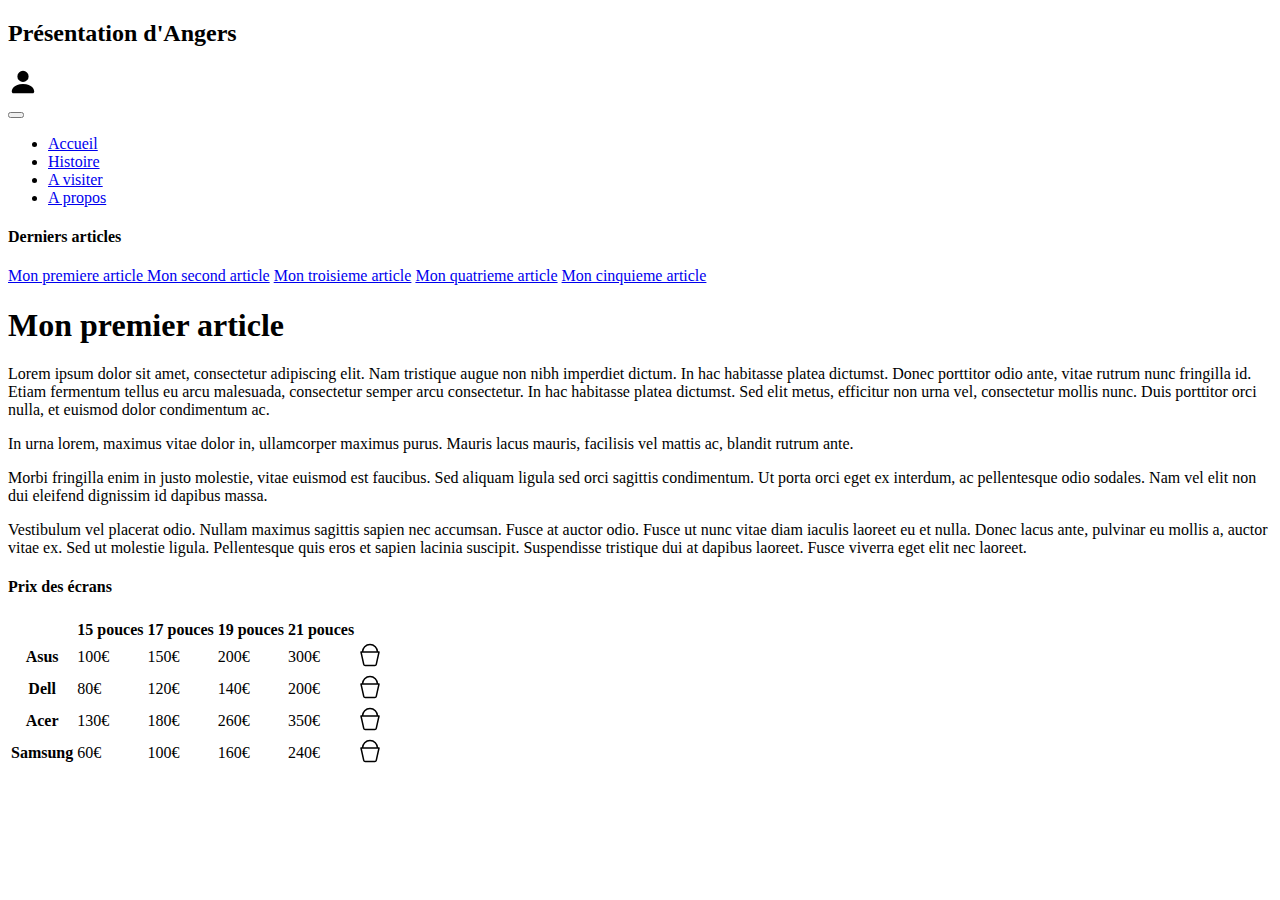
==== src/html/index.html @ 3134659d "add different pages to the site" ====
<!doctype html>
<html lang="fr">
  <head>
    <meta charset="utf-8">
    <title>list</title>
    <link rel="stylesheet" href="../css/index.scss">
    <link href="https://cdn.jsdelivr.net/npm/bootstrap@5.0.2/dist/css/bootstrap.min.css" rel="stylesheet" integrity="sha384-EVSTQN3/azprG1Anm3QDgpJLIm9Nao0Yz1ztcQTwFspd3yD65VohhpuuCOmLASjC" crossorigin="anonymous">
  </head>
  <body>
    <div class="container-fluid">
      <header class="py-2">
        <div class="row justify-content-between align-items-center">
          <div class="col-8">
            <h2>Présentation d'Angers</h2>
          </div>
          <div class="col-4">
            <div class="d-flex align-item-center justify-content-end p-2">
              <div class="rounded-circle text-center text-white bg-secondary p-2">
                <svg class="bi bi-person-fill" width="30px" height="30px" viewBox="0 0 16 16" fill="currentColor" xmlns="http://www.w3.org/2000/svg">
                  <path fill-rule="evenodd" d="M3 14s-1 0-1-1 1-4 6-4 6 3 6 4-1 1-1 1H3zm5-6a3 3 0 100-6 3 3 0 000 6z" clip-rule="evenodd"/>
                </svg>
              </div>
            </div>
          </div>
        </div>

        <nav class="navbar navbar-expand-lg navbar-dark bg-primary">
          <button class="navbar-toggler" type="button" data-toggle="collapse" data-target="#navbarText" aria-controls="navbarText" aria-expanded="false" aria-label="Toggle navigation">
            <span class="navbar-toggler-icon"></span>
          </button>
          <div class="collapse navbar-collapse" id="navbarText">
            <ul class="navbar-nav mr-auto mb-2 mb-lg-0">
              <li class="nav-item active">
                <a class="nav-link" href="index.html">Accueil</a>
              </li>
              <li class="nav-item">
                <a class="nav-link" href="histoire.html">Histoire</a>
              </li>
              <li class="nav-item">
                <a class="nav-link" href="visiter.html">A visiter</a>
              </li>
              <li class="nav-item">
                <a class="nav-link" href="apropos.html">A propos</a>
              </li>
            </ul>
          </div>

        </nav>
      </header>

      <section class="mt-4">
        <div class="row justify-content-between">
          <div class="col-md-4 col-xl-3">
            <aside>
              <h4>Derniers articles</h4>
              <div class="list-group">
                <a href="#" class="list-group-item list-group-item-action active">
                  Mon premiere article
                </a>
                <a href="#" class="list-group-item list-group-item-action">Mon second article</a>
                <a href="#" class="list-group-item list-group-item-action">Mon troisieme article</a>
                <a href="#" class="list-group-item list-group-item-action">Mon quatrieme article</a>
                <a href="#" class="list-group-item list-group-item-action">Mon cinquieme article</a>
              </div>
            </aside>
          </div>
          <div class="col">
            <article class="row justify-content-center text-justify">
              <div class="col">
                <h1>Mon premier article</h1>
                <p>Lorem ipsum dolor sit amet, consectetur adipiscing elit. Nam tristique augue non nibh imperdiet dictum. In hac habitasse platea dictumst. 
                  Donec porttitor odio ante, vitae rutrum nunc fringilla id. Etiam fermentum tellus eu arcu malesuada, consectetur semper arcu consectetur. 
                  In hac habitasse platea dictumst. Sed elit metus, efficitur non urna vel, consectetur mollis nunc. Duis porttitor orci nulla, et euismod dolor condimentum ac. 
                <p>In urna lorem, maximus vitae dolor in, ullamcorper maximus purus. Mauris lacus mauris, facilisis vel mattis ac, blandit rutrum ante. </p>
                  Morbi fringilla enim in justo molestie, vitae euismod est faucibus. Sed aliquam ligula sed orci sagittis condimentum. Ut porta orci eget ex interdum, 
                  ac pellentesque odio sodales. Nam vel elit non dui eleifend dignissim id dapibus massa.</p>  
                <p>Vestibulum vel placerat odio. Nullam maximus sagittis sapien nec accumsan. Fusce at auctor odio. Fusce ut nunc vitae diam iaculis laoreet eu et nulla. 
                  Donec lacus ante, pulvinar eu mollis a, auctor vitae ex. Sed ut molestie ligula. Pellentesque quis eros et sapien lacinia suscipit. 
                  Suspendisse tristique dui at dapibus laoreet. Fusce viverra eget elit nec laoreet.</p>
                
                <h4>Prix des écrans</h4>
                <div class="table-responsive">
                  <table class="table table-striped text-center">
                    <thead class="bg-primary text-white">
                      <tr>
                        <th scope="col"></th>
                        <th scope="col">15 pouces</th>
                        <th scope="col">17 pouces</th>
                        <th scope="col">19 pouces</th>
                        <th scope="col">21 pouces</th>
                        <th scope="col"></th>
                      </tr>
                    </thead>
                    <tbody>
                      <tr>
                        <th scope="row">Asus</th>
                        <td>100€</td>
                        <td>150€</td>
                        <td>200€</td>
                        <td>300€</td>
                        <td><svg role="button" class="bi bi-bucket text-primary" width="1.5em" height="1.5em" viewBox="0 0 16 16" fill="currentColor" xmlns="http://www.w3.org/2000/svg">
                          <path fill-rule="evenodd" d="M8 1.5A4.5 4.5 0 003.5 6h-1a5.5 5.5 0 1111 0h-1A4.5 4.5 0 008 1.5z" clip-rule="evenodd"/>
                          <path fill-rule="evenodd" d="M1.61 5.687A.5.5 0 012 5.5h12a.5.5 0 01.488.608l-1.826 8.217a1.5 1.5 0 01-1.464 1.175H4.802a1.5 1.5 0 01-1.464-1.175L1.512 6.108a.5.5 0 01.098-.42zm1.013.813l1.691 7.608a.5.5 0 00.488.392h6.396a.5.5 0 00.488-.392l1.69-7.608H2.624z" clip-rule="evenodd"/>
                        </svg></td>
                      </tr>
                      <tr>
                        <th scope="row">Dell</th>
                        <td>80€</td>
                        <td>120€</td>
                        <td>140€</td>
                        <td>200€</td>
                        <td><svg role="button" class="bi bi-bucket text-primary" width="1.5em" height="1.5em" viewBox="0 0 16 16" fill="currentColor" xmlns="http://www.w3.org/2000/svg">
                        <path fill-rule="evenodd" d="M8 1.5A4.5 4.5 0 003.5 6h-1a5.5 5.5 0 1111 0h-1A4.5 4.5 0 008 1.5z" clip-rule="evenodd"/>
                        <path fill-rule="evenodd" d="M1.61 5.687A.5.5 0 012 5.5h12a.5.5 0 01.488.608l-1.826 8.217a1.5 1.5 0 01-1.464 1.175H4.802a1.5 1.5 0 01-1.464-1.175L1.512 6.108a.5.5 0 01.098-.42zm1.013.813l1.691 7.608a.5.5 0 00.488.392h6.396a.5.5 0 00.488-.392l1.69-7.608H2.624z" clip-rule="evenodd"/>
                      </svg></td>
                      </tr>
                      <tr>
                        <th scope="row">Acer</th>
                        <td>130€</td>
                        <td>180€</td>
                        <td>260€</td>
                        <td>350€</td>
                        <td><svg role="button" class="bi bi-bucket text-primary" width="1.5em" height="1.5em" viewBox="0 0 16 16" fill="currentColor" xmlns="http://www.w3.org/2000/svg">
                          <path fill-rule="evenodd" d="M8 1.5A4.5 4.5 0 003.5 6h-1a5.5 5.5 0 1111 0h-1A4.5 4.5 0 008 1.5z" clip-rule="evenodd"/>
                          <path fill-rule="evenodd" d="M1.61 5.687A.5.5 0 012 5.5h12a.5.5 0 01.488.608l-1.826 8.217a1.5 1.5 0 01-1.464 1.175H4.802a1.5 1.5 0 01-1.464-1.175L1.512 6.108a.5.5 0 01.098-.42zm1.013.813l1.691 7.608a.5.5 0 00.488.392h6.396a.5.5 0 00.488-.392l1.69-7.608H2.624z" clip-rule="evenodd"/>
                        </svg></td>
                      </tr>
                      <tr>
                        <th scope="row">Samsung</th>
                        <td>60€</td>
                        <td>100€</td>
                        <td>160€</td>
                        <td>240€</td>
                        <td><svg role="button" class="bi bi-bucket text-primary" width="1.5em" height="1.5em" viewBox="0 0 16 16" fill="currentColor" xmlns="http://www.w3.org/2000/svg">
                          <path fill-rule="evenodd" d="M8 1.5A4.5 4.5 0 003.5 6h-1a5.5 5.5 0 1111 0h-1A4.5 4.5 0 008 1.5z" clip-rule="evenodd"/>
                          <path fill-rule="evenodd" d="M1.61 5.687A.5.5 0 012 5.5h12a.5.5 0 01.488.608l-1.826 8.217a1.5 1.5 0 01-1.464 1.175H4.802a1.5 1.5 0 01-1.464-1.175L1.512 6.108a.5.5 0 01.098-.42zm1.013.813l1.691 7.608a.5.5 0 00.488.392h6.396a.5.5 0 00.488-.392l1.69-7.608H2.624z" clip-rule="evenodd"/>
                        </svg></td>
                      </tr>
                    </tbody>
                  </table>
                </div>
              </div>
            </article>
          </div>
        </div>
      </section>
    </div>

<!-- Here the sources cdn we need to implement bootstrap -->
<script src="https://cdn.jsdelivr.net/npm/@popperjs/core@2.9.2/dist/umd/popper.min.js" integrity="sha384-IQsoLXl5PILFhosVNubq5LC7Qb9DXgDA9i+tQ8Zj3iwWAwPtgFTxbJ8NT4GN1R8p" crossorigin="anonymous"></script>
<script src="https://cdn.jsdelivr.net/npm/bootstrap@5.0.2/dist/js/bootstrap.min.js" integrity="sha384-cVKIPhGWiC2Al4u+LWgxfKTRIcfu0JTxR+EQDz/bgldoEyl4H0zUF0QKbrJ0EcQF" crossorigin="anonymous"></script>  </body>
</html>
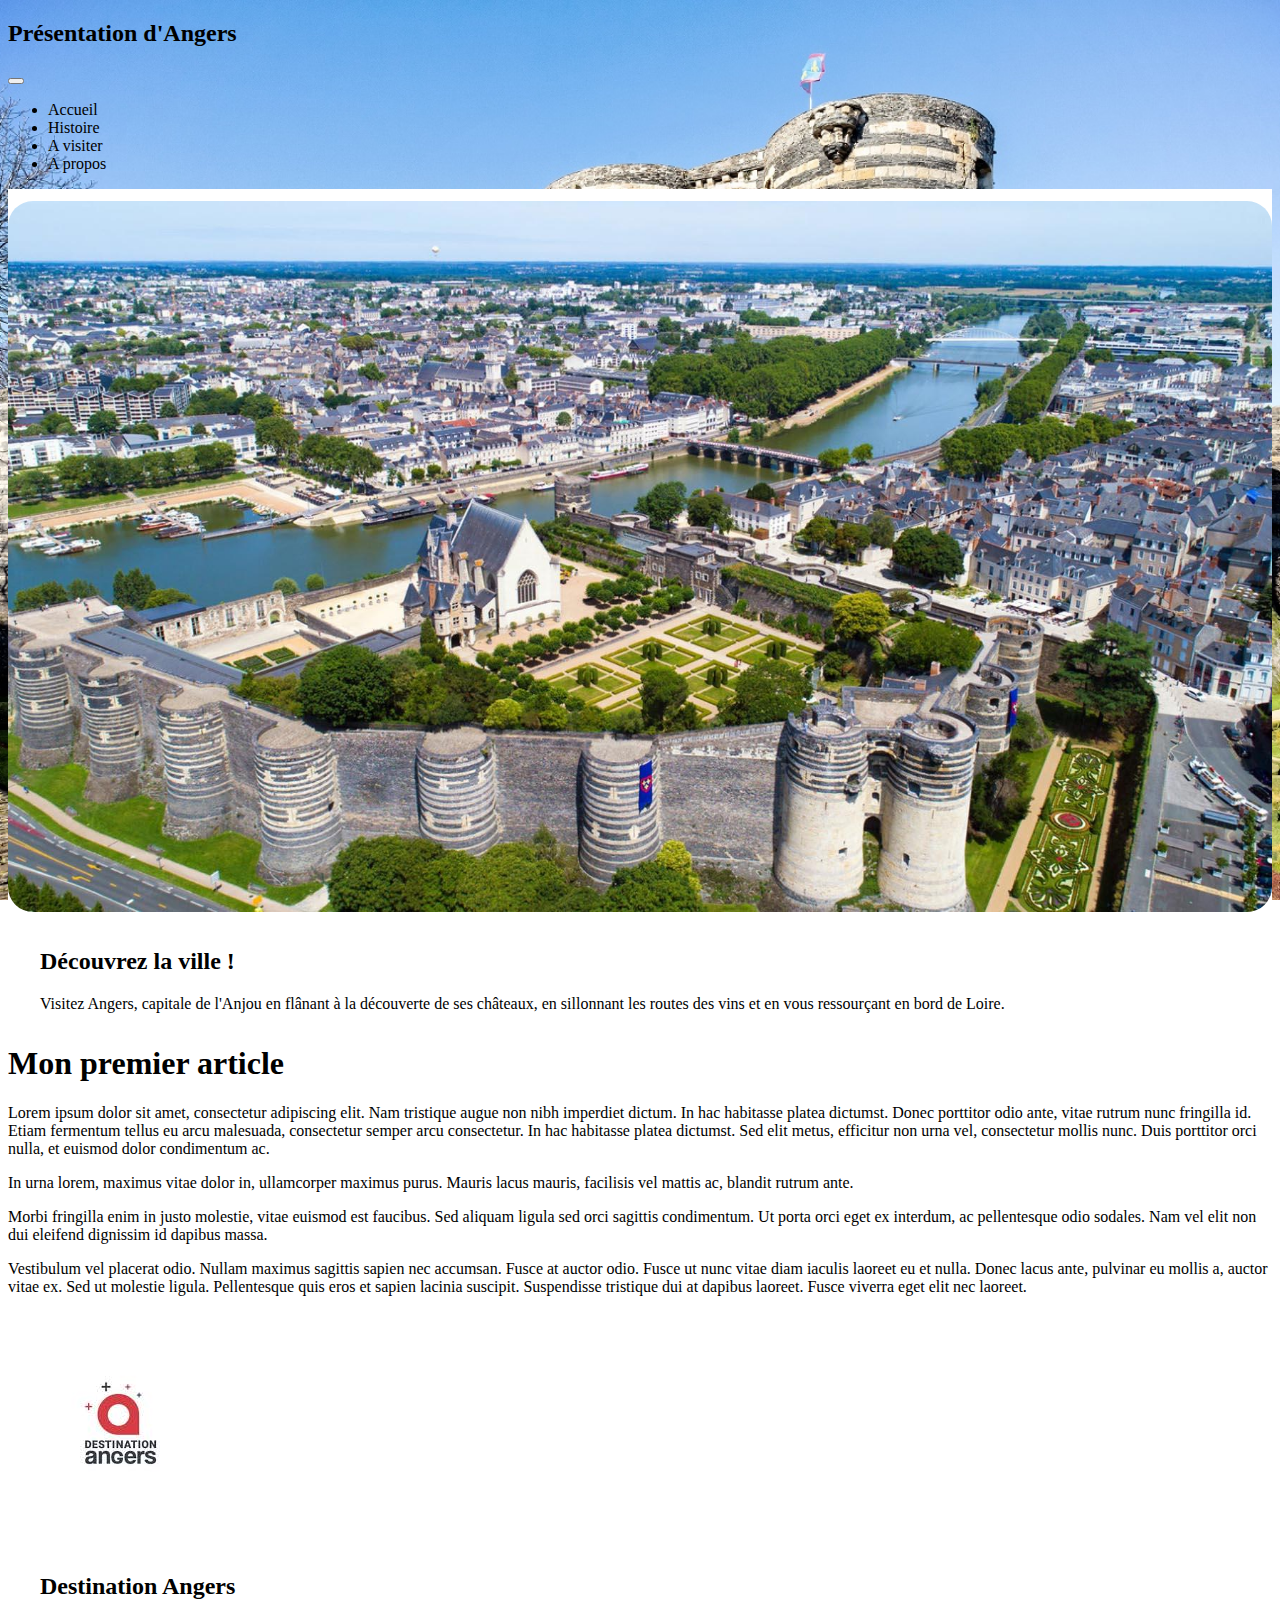
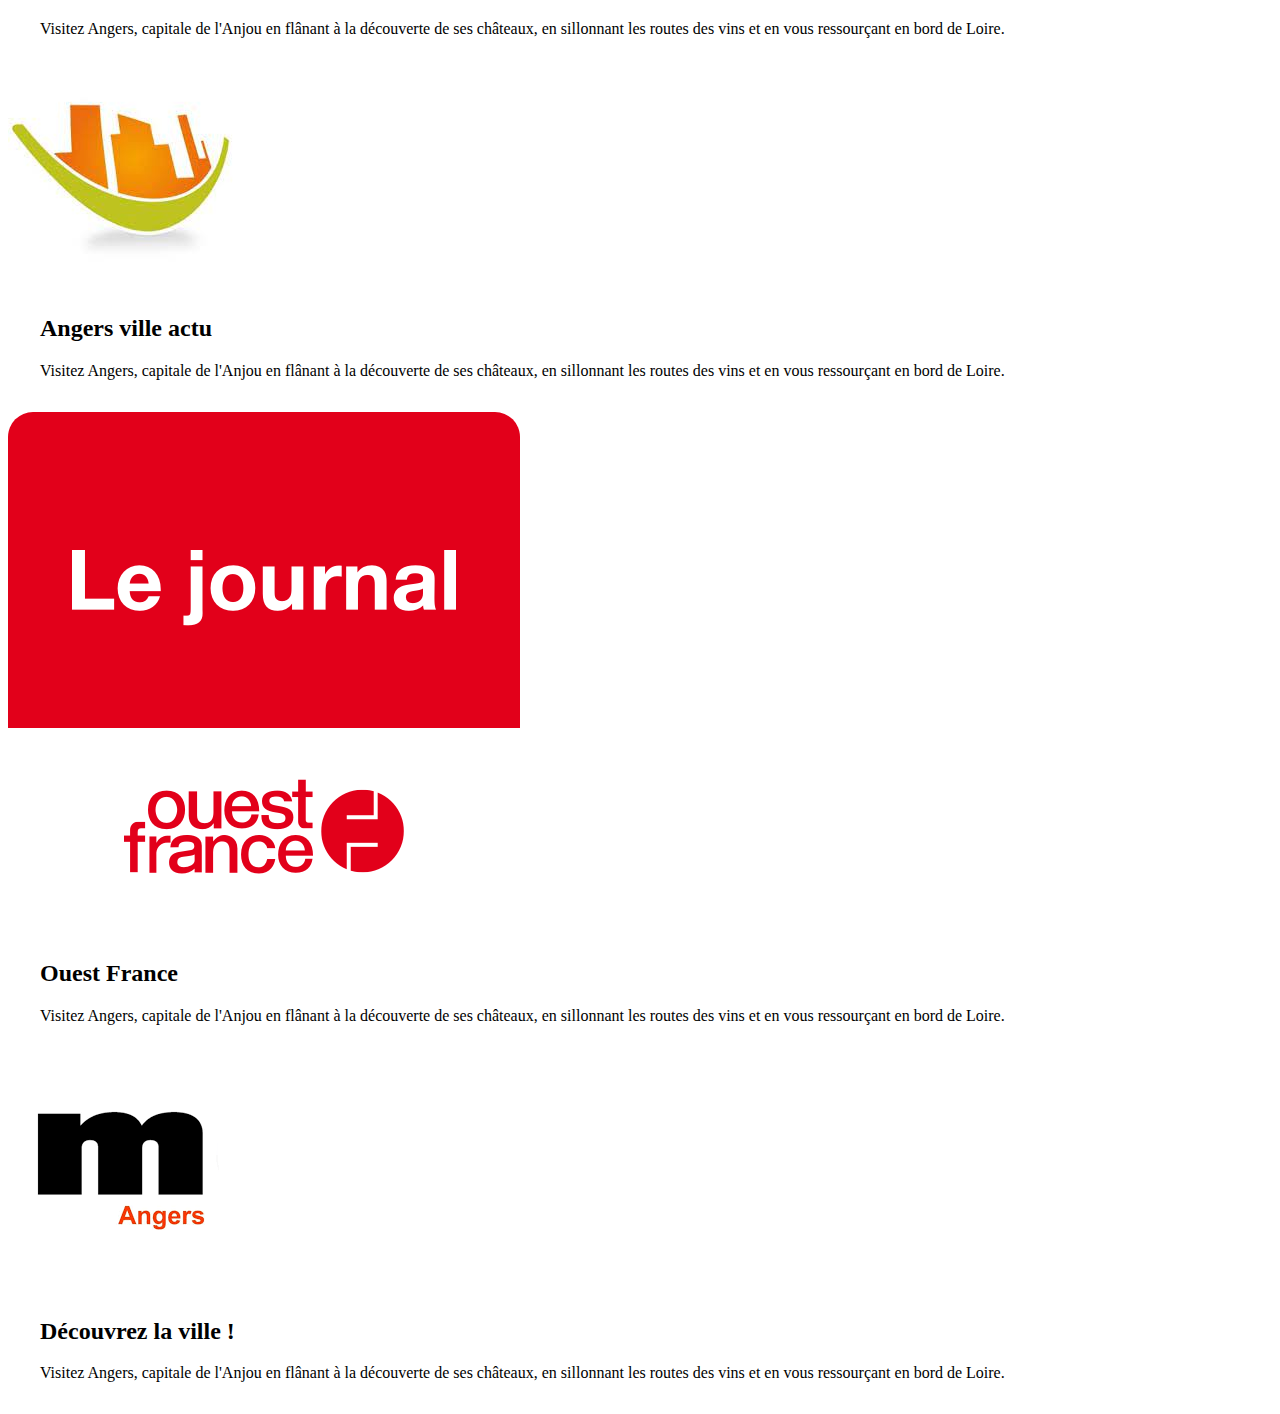
==== commit c055c662: "page d'accueil presque complété, ajout fond ecran et lien vers média locaux" ====
--- a/src/html/index.html
+++ b/src/html/index.html
@@ -3,35 +3,25 @@
   <head>
     <meta charset="utf-8">
     <title>list</title>
-    <link rel="stylesheet" href="../css/index.scss">
+    <link rel="stylesheet" href="../css/index.css">
     <link href="https://cdn.jsdelivr.net/npm/bootstrap@5.0.2/dist/css/bootstrap.min.css" rel="stylesheet" integrity="sha384-EVSTQN3/azprG1Anm3QDgpJLIm9Nao0Yz1ztcQTwFspd3yD65VohhpuuCOmLASjC" crossorigin="anonymous">
   </head>
   <body>
     <div class="container-fluid">
       <header class="py-2">
-        <div class="row justify-content-between align-items-center">
+        <div class="row justify-content-center align-items-center">
           <div class="col-8">
             <h2>Présentation d'Angers</h2>
           </div>
-          <div class="col-4">
-            <div class="d-flex align-item-center justify-content-end p-2">
-              <div class="rounded-circle text-center text-white bg-secondary p-2">
-                <svg class="bi bi-person-fill" width="30px" height="30px" viewBox="0 0 16 16" fill="currentColor" xmlns="http://www.w3.org/2000/svg">
-                  <path fill-rule="evenodd" d="M3 14s-1 0-1-1 1-4 6-4 6 3 6 4-1 1-1 1H3zm5-6a3 3 0 100-6 3 3 0 000 6z" clip-rule="evenodd"/>
-                </svg>
-              </div>
-            </div>
-          </div>
-        </div>
 
         <nav class="navbar navbar-expand-lg navbar-dark bg-primary">
           <button class="navbar-toggler" type="button" data-toggle="collapse" data-target="#navbarText" aria-controls="navbarText" aria-expanded="false" aria-label="Toggle navigation">
             <span class="navbar-toggler-icon"></span>
           </button>
           <div class="collapse navbar-collapse" id="navbarText">
-            <ul class="navbar-nav mr-auto mb-2 mb-lg-0">
-              <li class="nav-item active">
-                <a class="nav-link" href="index.html">Accueil</a>
+            <ul id="navbarItems" class="navbar-nav mr-auto mb-2 mb-lg-0">
+              <li class="nav-item">
+                <a class="nav-link active" href="index.html">Accueil</a>
               </li>
               <li class="nav-item">
                 <a class="nav-link" href="histoire.html">Histoire</a>
@@ -49,104 +39,100 @@
       </header>
 
       <section class="mt-4">
-        <div class="row justify-content-between">
-          <div class="col-md-4 col-xl-3">
-            <aside>
-              <h4>Derniers articles</h4>
-              <div class="list-group">
-                <a href="#" class="list-group-item list-group-item-action active">
-                  Mon premiere article
-                </a>
-                <a href="#" class="list-group-item list-group-item-action">Mon second article</a>
-                <a href="#" class="list-group-item list-group-item-action">Mon troisieme article</a>
-                <a href="#" class="list-group-item list-group-item-action">Mon quatrieme article</a>
-                <a href="#" class="list-group-item list-group-item-action">Mon cinquieme article</a>
-              </div>
-            </aside>
-          </div>
-          <div class="col">
-            <article class="row justify-content-center text-justify">
-              <div class="col">
-                <h1>Mon premier article</h1>
-                <p>Lorem ipsum dolor sit amet, consectetur adipiscing elit. Nam tristique augue non nibh imperdiet dictum. In hac habitasse platea dictumst. 
-                  Donec porttitor odio ante, vitae rutrum nunc fringilla id. Etiam fermentum tellus eu arcu malesuada, consectetur semper arcu consectetur. 
-                  In hac habitasse platea dictumst. Sed elit metus, efficitur non urna vel, consectetur mollis nunc. Duis porttitor orci nulla, et euismod dolor condimentum ac. 
-                <p>In urna lorem, maximus vitae dolor in, ullamcorper maximus purus. Mauris lacus mauris, facilisis vel mattis ac, blandit rutrum ante. </p>
-                  Morbi fringilla enim in justo molestie, vitae euismod est faucibus. Sed aliquam ligula sed orci sagittis condimentum. Ut porta orci eget ex interdum, 
-                  ac pellentesque odio sodales. Nam vel elit non dui eleifend dignissim id dapibus massa.</p>  
-                <p>Vestibulum vel placerat odio. Nullam maximus sagittis sapien nec accumsan. Fusce at auctor odio. Fusce ut nunc vitae diam iaculis laoreet eu et nulla. 
-                  Donec lacus ante, pulvinar eu mollis a, auctor vitae ex. Sed ut molestie ligula. Pellentesque quis eros et sapien lacinia suscipit. 
-                  Suspendisse tristique dui at dapibus laoreet. Fusce viverra eget elit nec laoreet.</p>
-                
-                <h4>Prix des écrans</h4>
-                <div class="table-responsive">
-                  <table class="table table-striped text-center">
-                    <thead class="bg-primary text-white">
-                      <tr>
-                        <th scope="col"></th>
-                        <th scope="col">15 pouces</th>
-                        <th scope="col">17 pouces</th>
-                        <th scope="col">19 pouces</th>
-                        <th scope="col">21 pouces</th>
-                        <th scope="col"></th>
-                      </tr>
-                    </thead>
-                    <tbody>
-                      <tr>
-                        <th scope="row">Asus</th>
-                        <td>100€</td>
-                        <td>150€</td>
-                        <td>200€</td>
-                        <td>300€</td>
-                        <td><svg role="button" class="bi bi-bucket text-primary" width="1.5em" height="1.5em" viewBox="0 0 16 16" fill="currentColor" xmlns="http://www.w3.org/2000/svg">
-                          <path fill-rule="evenodd" d="M8 1.5A4.5 4.5 0 003.5 6h-1a5.5 5.5 0 1111 0h-1A4.5 4.5 0 008 1.5z" clip-rule="evenodd"/>
-                          <path fill-rule="evenodd" d="M1.61 5.687A.5.5 0 012 5.5h12a.5.5 0 01.488.608l-1.826 8.217a1.5 1.5 0 01-1.464 1.175H4.802a1.5 1.5 0 01-1.464-1.175L1.512 6.108a.5.5 0 01.098-.42zm1.013.813l1.691 7.608a.5.5 0 00.488.392h6.396a.5.5 0 00.488-.392l1.69-7.608H2.624z" clip-rule="evenodd"/>
-                        </svg></td>
-                      </tr>
-                      <tr>
-                        <th scope="row">Dell</th>
-                        <td>80€</td>
-                        <td>120€</td>
-                        <td>140€</td>
-                        <td>200€</td>
-                        <td><svg role="button" class="bi bi-bucket text-primary" width="1.5em" height="1.5em" viewBox="0 0 16 16" fill="currentColor" xmlns="http://www.w3.org/2000/svg">
-                        <path fill-rule="evenodd" d="M8 1.5A4.5 4.5 0 003.5 6h-1a5.5 5.5 0 1111 0h-1A4.5 4.5 0 008 1.5z" clip-rule="evenodd"/>
-                        <path fill-rule="evenodd" d="M1.61 5.687A.5.5 0 012 5.5h12a.5.5 0 01.488.608l-1.826 8.217a1.5 1.5 0 01-1.464 1.175H4.802a1.5 1.5 0 01-1.464-1.175L1.512 6.108a.5.5 0 01.098-.42zm1.013.813l1.691 7.608a.5.5 0 00.488.392h6.396a.5.5 0 00.488-.392l1.69-7.608H2.624z" clip-rule="evenodd"/>
-                      </svg></td>
-                      </tr>
-                      <tr>
-                        <th scope="row">Acer</th>
-                        <td>130€</td>
-                        <td>180€</td>
-                        <td>260€</td>
-                        <td>350€</td>
-                        <td><svg role="button" class="bi bi-bucket text-primary" width="1.5em" height="1.5em" viewBox="0 0 16 16" fill="currentColor" xmlns="http://www.w3.org/2000/svg">
-                          <path fill-rule="evenodd" d="M8 1.5A4.5 4.5 0 003.5 6h-1a5.5 5.5 0 1111 0h-1A4.5 4.5 0 008 1.5z" clip-rule="evenodd"/>
-                          <path fill-rule="evenodd" d="M1.61 5.687A.5.5 0 012 5.5h12a.5.5 0 01.488.608l-1.826 8.217a1.5 1.5 0 01-1.464 1.175H4.802a1.5 1.5 0 01-1.464-1.175L1.512 6.108a.5.5 0 01.098-.42zm1.013.813l1.691 7.608a.5.5 0 00.488.392h6.396a.5.5 0 00.488-.392l1.69-7.608H2.624z" clip-rule="evenodd"/>
-                        </svg></td>
-                      </tr>
-                      <tr>
-                        <th scope="row">Samsung</th>
-                        <td>60€</td>
-                        <td>100€</td>
-                        <td>160€</td>
-                        <td>240€</td>
-                        <td><svg role="button" class="bi bi-bucket text-primary" width="1.5em" height="1.5em" viewBox="0 0 16 16" fill="currentColor" xmlns="http://www.w3.org/2000/svg">
-                          <path fill-rule="evenodd" d="M8 1.5A4.5 4.5 0 003.5 6h-1a5.5 5.5 0 1111 0h-1A4.5 4.5 0 008 1.5z" clip-rule="evenodd"/>
-                          <path fill-rule="evenodd" d="M1.61 5.687A.5.5 0 012 5.5h12a.5.5 0 01.488.608l-1.826 8.217a1.5 1.5 0 01-1.464 1.175H4.802a1.5 1.5 0 01-1.464-1.175L1.512 6.108a.5.5 0 01.098-.42zm1.013.813l1.691 7.608a.5.5 0 00.488.392h6.396a.5.5 0 00.488-.392l1.69-7.608H2.624z" clip-rule="evenodd"/>
-                        </svg></td>
-                      </tr>
-                    </tbody>
-                  </table>
+        <div class="row justify-content-center">
+          <div class="col-8 content"> 
+            <div class="row justify-content-center">
+
+
+              <div class="col-5 block advert clickable">
+                <img
+                  src="../images/angers.jpg"
+                  style="max-width: 100%; border-radius: 25px;"
+                />
+                <div style="margin: 2rem;">
+                  <h2>Découvrez la ville !</h2>
+                  Visitez Angers, capitale de l'Anjou en flânant à la découverte de ses châteaux, en sillonnant les routes des vins et en vous ressourçant en bord de Loire.
                 </div>
               </div>
-            </article>
+
+
+              <div class="col-7">
+                <article class="row justify-content-center text-justify">
+                  <div class="col">
+                    <h1>Mon premier article</h1>
+                    <p>Lorem ipsum dolor sit amet, consectetur adipiscing elit. Nam tristique augue non nibh imperdiet dictum. In hac habitasse platea dictumst. 
+                      Donec porttitor odio ante, vitae rutrum nunc fringilla id. Etiam fermentum tellus eu arcu malesuada, consectetur semper arcu consectetur. 
+                      In hac habitasse platea dictumst. Sed elit metus, efficitur non urna vel, consectetur mollis nunc. Duis porttitor orci nulla, et euismod dolor condimentum ac. 
+                    <p>In urna lorem, maximus vitae dolor in, ullamcorper maximus purus. Mauris lacus mauris, facilisis vel mattis ac, blandit rutrum ante. </p>
+                      Morbi fringilla enim in justo molestie, vitae euismod est faucibus. Sed aliquam ligula sed orci sagittis condimentum. Ut porta orci eget ex interdum, 
+                      ac pellentesque odio sodales. Nam vel elit non dui eleifend dignissim id dapibus massa.</p>  
+                    <p>Vestibulum vel placerat odio. Nullam maximus sagittis sapien nec accumsan. Fusce at auctor odio. Fusce ut nunc vitae diam iaculis laoreet eu et nulla. 
+                      Donec lacus ante, pulvinar eu mollis a, auctor vitae ex. Sed ut molestie ligula. Pellentesque quis eros et sapien lacinia suscipit. 
+                      Suspendisse tristique dui at dapibus laoreet. Fusce viverra eget elit nec laoreet.</p>
+                  </div>
+                </article>
+              </div>
+            </div>
+            <div class="row justify-content-center text-justify">
+              <div class="col-3 block advert clickable">
+                <a href="https://www.tourisme.destination-angers.com/">
+                  <img
+                    src="../images/destinationangers.jpeg"
+                    style="max-width: 100%; border-radius: 25px;"
+                  />
+                  <div style="margin: 2rem;">
+                    <h2>Destination Angers</h2>
+                    Visitez Angers, capitale de l'Anjou en flânant à la découverte de ses châteaux, en sillonnant les routes des vins et en vous ressourçant en bord de Loire.
+                  </div>
+                </a>
+              </div>
+              <div class="col-3 block advert clickable">
+                <a href="https://www.angers.villactu.fr/">
+                  <img
+                    src="../images/angersvilleactu.jpeg"
+                    style="max-width: 100%; border-radius: 25px;"
+                  />
+                  <div style="margin: 2rem;">
+                    <h2>Angers ville actu</h2>
+                    Visitez Angers, capitale de l'Anjou en flânant à la découverte de ses châteaux, en sillonnant les routes des vins et en vous ressourçant en bord de Loire.
+                  </div>
+                </a>
+              </div>
+              <div class="col-3 block advert clickable">
+                <a href="https://www.ouest-france.fr/pays-de-la-loire/angers-49000/">
+                  <img
+                    src="../images/ouestfrance.png"
+                    style="max-width: 100%; border-radius: 25px;"
+                  />
+                  <div style="margin: 2rem;">
+                    <h2>Ouest France</h2>
+                    Visitez Angers, capitale de l'Anjou en flânant à la découverte de ses châteaux, en sillonnant les routes des vins et en vous ressourçant en bord de Loire.
+                  </div>
+                </a>
+              </div>
+              <div class="col-3 block advert clickable">
+                <a href="https://angers.maville.com/">
+                  <img
+                    src="../images/angersmaville.png"
+                    style="max-width: 100%; border-radius: 25px;"
+                  />
+                  <div style="margin: 2rem;">
+                    <h2>Découvrez la ville !</h2>
+                    Visitez Angers, capitale de l'Anjou en flânant à la découverte de ses châteaux, en sillonnant les routes des vins et en vous ressourçant en bord de Loire.
+                  </div>
+                </a>
+              </div>
+            </div>
           </div>
         </div>
       </section>
+
     </div>
 
 <!-- Here the sources cdn we need to implement bootstrap -->
 <script src="https://cdn.jsdelivr.net/npm/@popperjs/core@2.9.2/dist/umd/popper.min.js" integrity="sha384-IQsoLXl5PILFhosVNubq5LC7Qb9DXgDA9i+tQ8Zj3iwWAwPtgFTxbJ8NT4GN1R8p" crossorigin="anonymous"></script>
 <script src="https://cdn.jsdelivr.net/npm/bootstrap@5.0.2/dist/js/bootstrap.min.js" integrity="sha384-cVKIPhGWiC2Al4u+LWgxfKTRIcfu0JTxR+EQDz/bgldoEyl4H0zUF0QKbrJ0EcQF" crossorigin="anonymous"></script>  </body>
+<!-- JS script -->
+<script src="../js/navbar.js"></script>
+
 </html>
--- a/src/css/index.css
+++ b/src/css/index.css
@@ -0,0 +1,27 @@
+body {
+  background-image: url("../images/chateauangers.jpg");
+  background-attachment: fixed;
+  background-position: center;
+  background-repeat: no-repeat;
+  background-size: cover;
+}
+
+.content {
+  background-color: white;
+  padding-top: 1%;
+}
+
+.clickable:hover {
+  cursor: pointer;
+  opacity: 0.5;
+}
+
+a {
+  color: black !important;
+  text-decoration: none !important;
+}
+
+a:hover {
+  color: #00A0C6;
+  text-decoration: none !important;
+}/*# sourceMappingURL=index.css.map */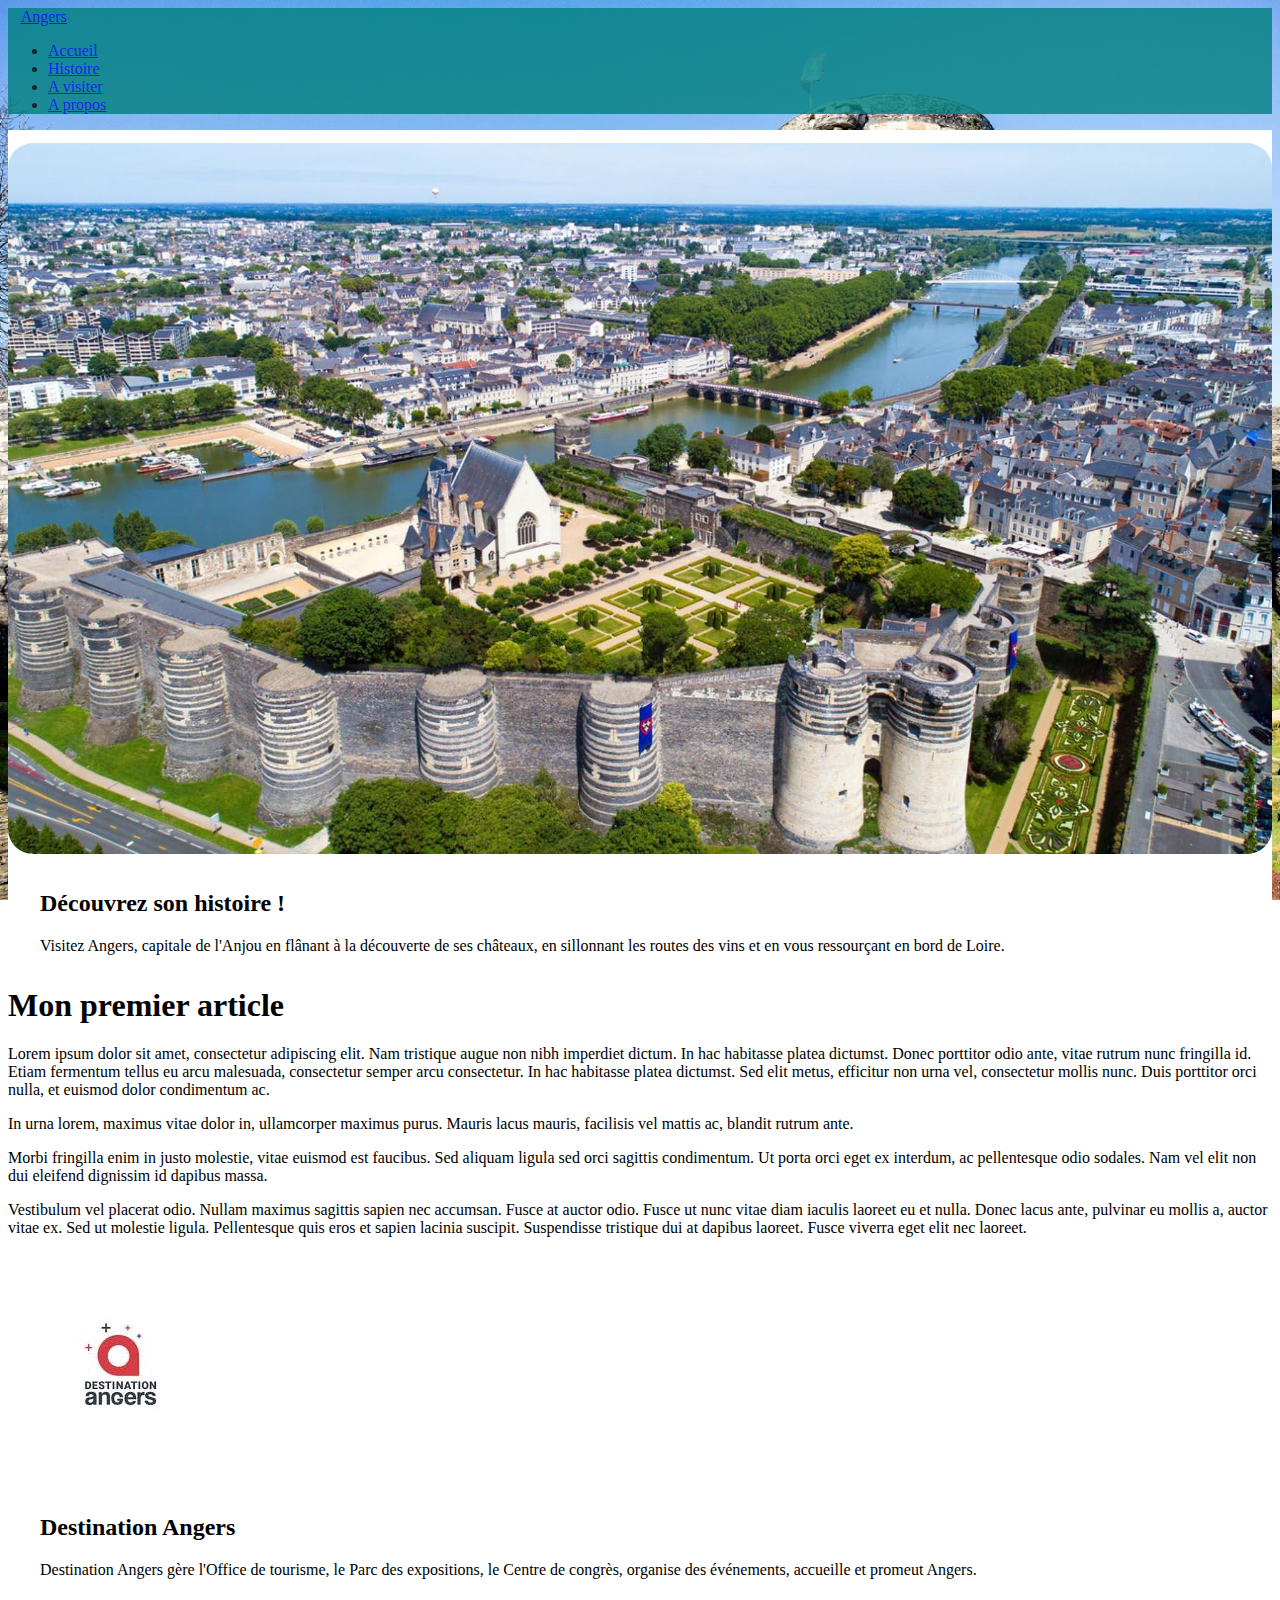
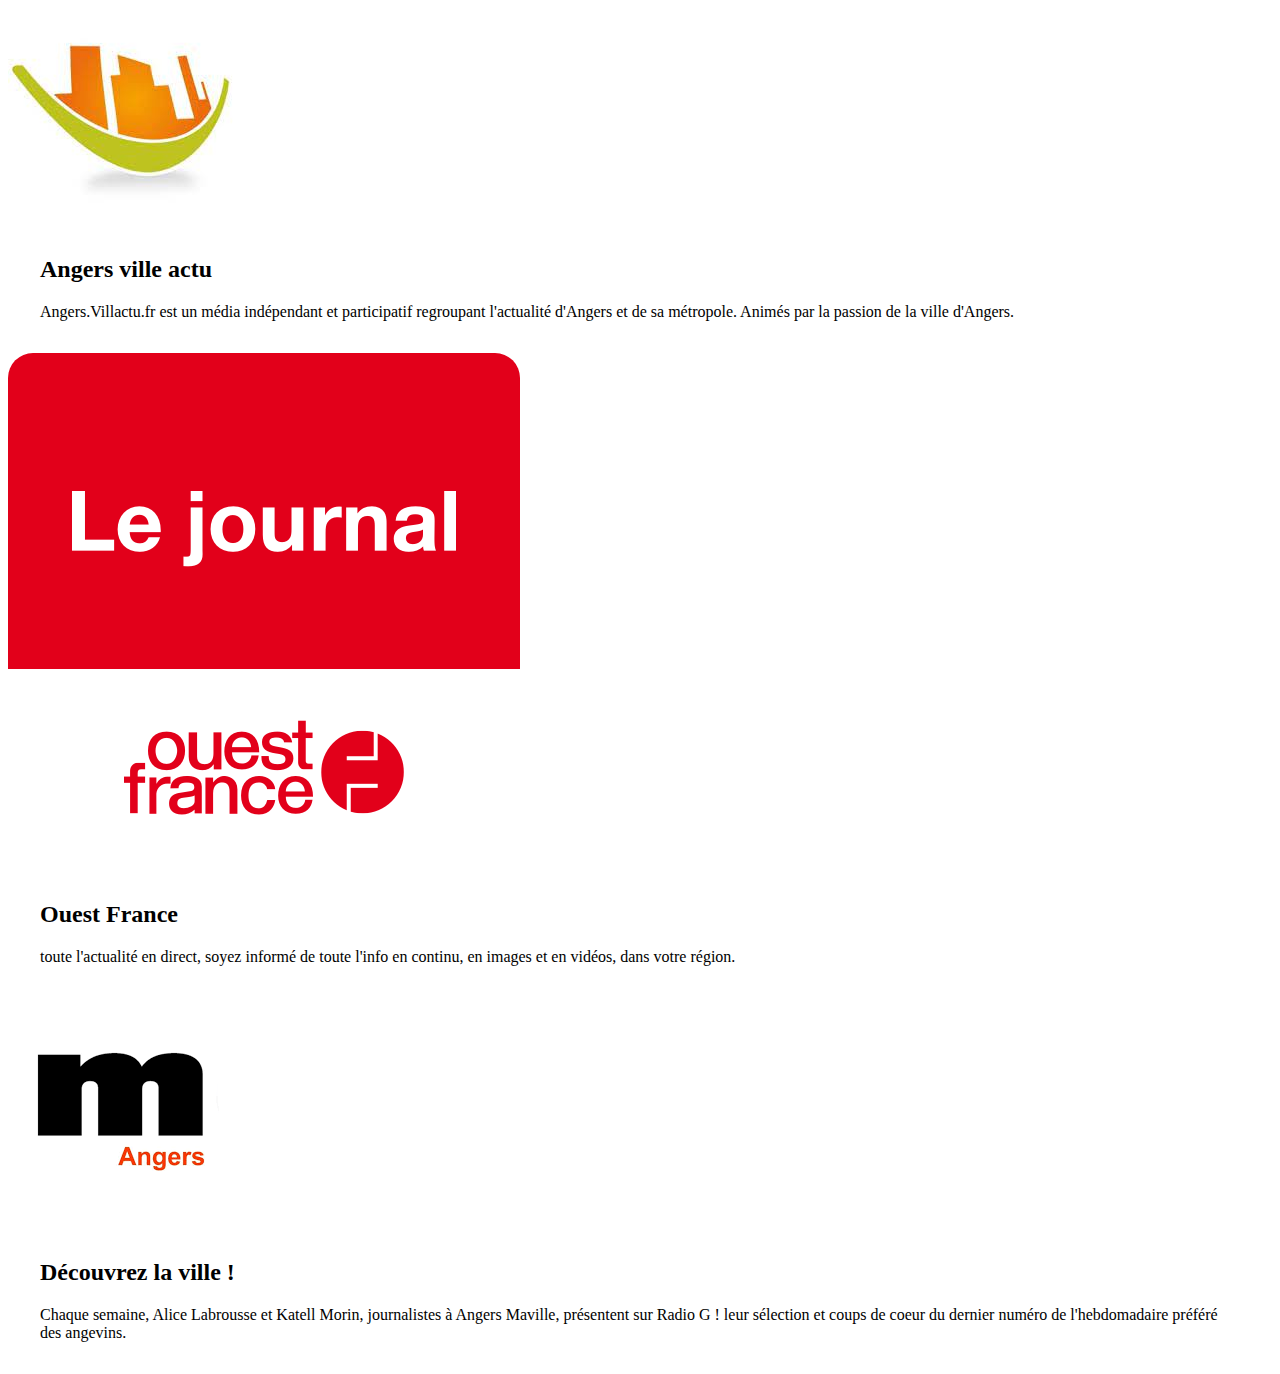
==== commit dcad6b32: "page d'accueil fini" ====
--- a/src/html/index.html
+++ b/src/html/index.html
@@ -9,16 +9,9 @@
   <body>
     <div class="container-fluid">
       <header class="py-2">
-        <div class="row justify-content-center align-items-center">
-          <div class="col-8">
-            <h2>Présentation d'Angers</h2>
-          </div>
-
-        <nav class="navbar navbar-expand-lg navbar-dark bg-primary">
-          <button class="navbar-toggler" type="button" data-toggle="collapse" data-target="#navbarText" aria-controls="navbarText" aria-expanded="false" aria-label="Toggle navigation">
-            <span class="navbar-toggler-icon"></span>
-          </button>
+        <nav class="navbar navbar-expand-lg navbar-dark" style="background-color: #008080; opacity: 80%;">
           <div class="collapse navbar-collapse" id="navbarText">
+            <a class="navbar-brand" style="padding-left: 1%" href="index.html">Angers</a>
             <ul id="navbarItems" class="navbar-nav mr-auto mb-2 mb-lg-0">
               <li class="nav-item">
                 <a class="nav-link active" href="index.html">Accueil</a>
@@ -34,7 +27,6 @@
               </li>
             </ul>
           </div>
-
         </nav>
       </header>
 
@@ -45,14 +37,16 @@
 
 
               <div class="col-5 block advert clickable">
-                <img
-                  src="../images/angers.jpg"
-                  style="max-width: 100%; border-radius: 25px;"
-                />
-                <div style="margin: 2rem;">
-                  <h2>Découvrez la ville !</h2>
-                  Visitez Angers, capitale de l'Anjou en flânant à la découverte de ses châteaux, en sillonnant les routes des vins et en vous ressourçant en bord de Loire.
-                </div>
+                <a class="aperso" href="histoire.html">
+                  <img
+                    src="../images/angers.jpg"
+                    style="max-width: 100%; border-radius: 25px;"
+                  />
+                  <div style="margin: 2rem;">
+                    <h2>Découvrez son histoire !</h2>
+                    Visitez Angers, capitale de l'Anjou en flânant à la découverte de ses châteaux, en sillonnant les routes des vins et en vous ressourçant en bord de Loire.
+                  </div>
+                </a>
               </div>
 
 
@@ -75,50 +69,50 @@
             </div>
             <div class="row justify-content-center text-justify">
               <div class="col-3 block advert clickable">
-                <a href="https://www.tourisme.destination-angers.com/">
+                <a class="aperso" href="https://www.tourisme.destination-angers.com/">
                   <img
                     src="../images/destinationangers.jpeg"
                     style="max-width: 100%; border-radius: 25px;"
                   />
                   <div style="margin: 2rem;">
                     <h2>Destination Angers</h2>
-                    Visitez Angers, capitale de l'Anjou en flânant à la découverte de ses châteaux, en sillonnant les routes des vins et en vous ressourçant en bord de Loire.
+                    Destination Angers gère l'Office de tourisme, le Parc des expositions, le Centre de congrès, organise des événements, accueille et promeut Angers.
                   </div>
                 </a>
               </div>
               <div class="col-3 block advert clickable">
-                <a href="https://www.angers.villactu.fr/">
+                <a class="aperso" href="https://www.angers.villactu.fr/">
                   <img
                     src="../images/angersvilleactu.jpeg"
                     style="max-width: 100%; border-radius: 25px;"
                   />
                   <div style="margin: 2rem;">
                     <h2>Angers ville actu</h2>
-                    Visitez Angers, capitale de l'Anjou en flânant à la découverte de ses châteaux, en sillonnant les routes des vins et en vous ressourçant en bord de Loire.
+                    Angers.Villactu.fr est un média indépendant et participatif regroupant l'actualité d'Angers et de sa métropole. Animés par la passion de la ville d'Angers.
                   </div>
                 </a>
               </div>
               <div class="col-3 block advert clickable">
-                <a href="https://www.ouest-france.fr/pays-de-la-loire/angers-49000/">
+                <a class="aperso" href="https://www.ouest-france.fr/pays-de-la-loire/angers-49000/">
                   <img
                     src="../images/ouestfrance.png"
                     style="max-width: 100%; border-radius: 25px;"
                   />
                   <div style="margin: 2rem;">
                     <h2>Ouest France</h2>
-                    Visitez Angers, capitale de l'Anjou en flânant à la découverte de ses châteaux, en sillonnant les routes des vins et en vous ressourçant en bord de Loire.
+                    toute l'actualité en direct, soyez informé de toute l'info en continu, en images et en vidéos, dans votre région.
                   </div>
                 </a>
               </div>
               <div class="col-3 block advert clickable">
-                <a href="https://angers.maville.com/">
+                <a class="aperso" href="https://angers.maville.com/">
                   <img
                     src="../images/angersmaville.png"
                     style="max-width: 100%; border-radius: 25px;"
                   />
                   <div style="margin: 2rem;">
                     <h2>Découvrez la ville !</h2>
-                    Visitez Angers, capitale de l'Anjou en flânant à la découverte de ses châteaux, en sillonnant les routes des vins et en vous ressourçant en bord de Loire.
+                    Chaque semaine, Alice Labrousse et Katell Morin, journalistes à Angers Maville, présentent sur Radio G ! leur sélection et coups de coeur du dernier numéro de l'hebdomadaire préféré des angevins.
                   </div>
                 </a>
               </div>
--- a/src/css/index.css
+++ b/src/css/index.css
@@ -16,12 +16,12 @@
   opacity: 0.5;
 }
 
-a {
+.aperso {
   color: black !important;
   text-decoration: none !important;
 }
 
-a:hover {
+.aperso:hover {
   color: #00A0C6;
   text-decoration: none !important;
 }/*# sourceMappingURL=index.css.map */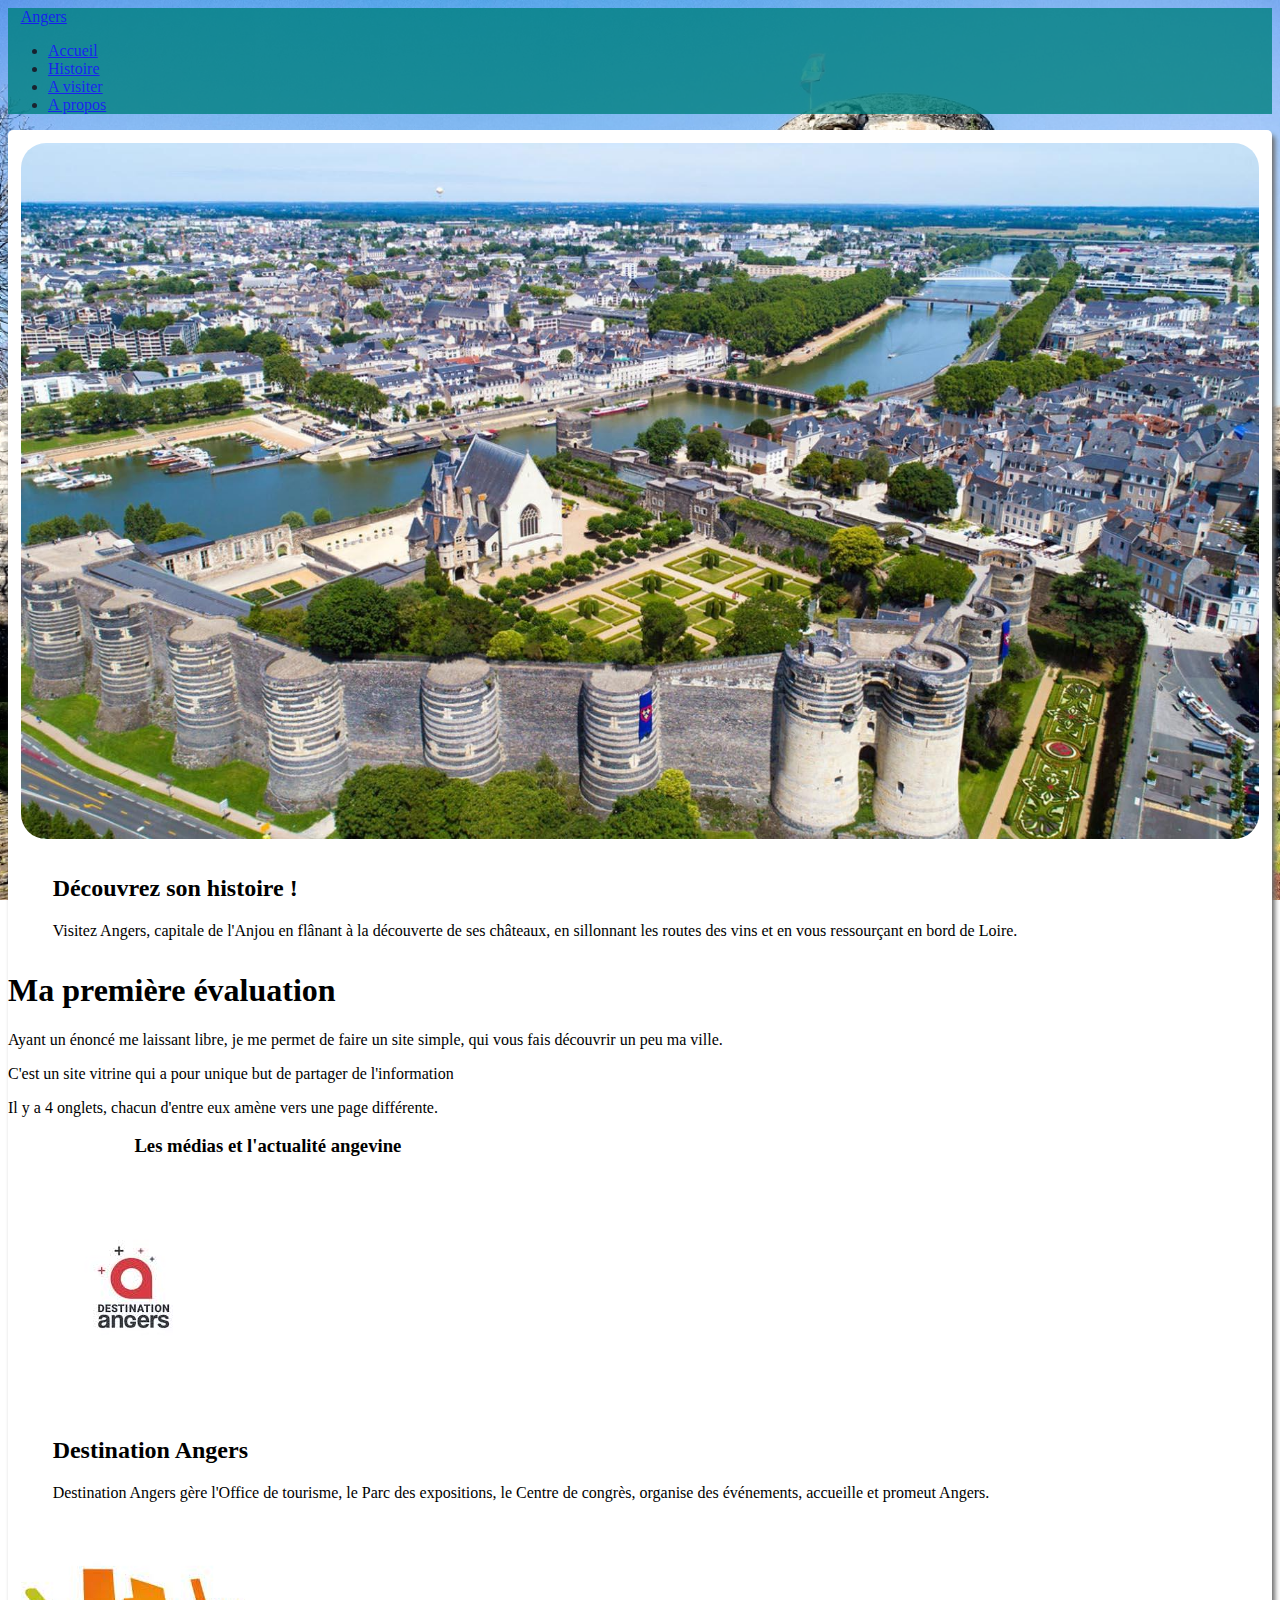
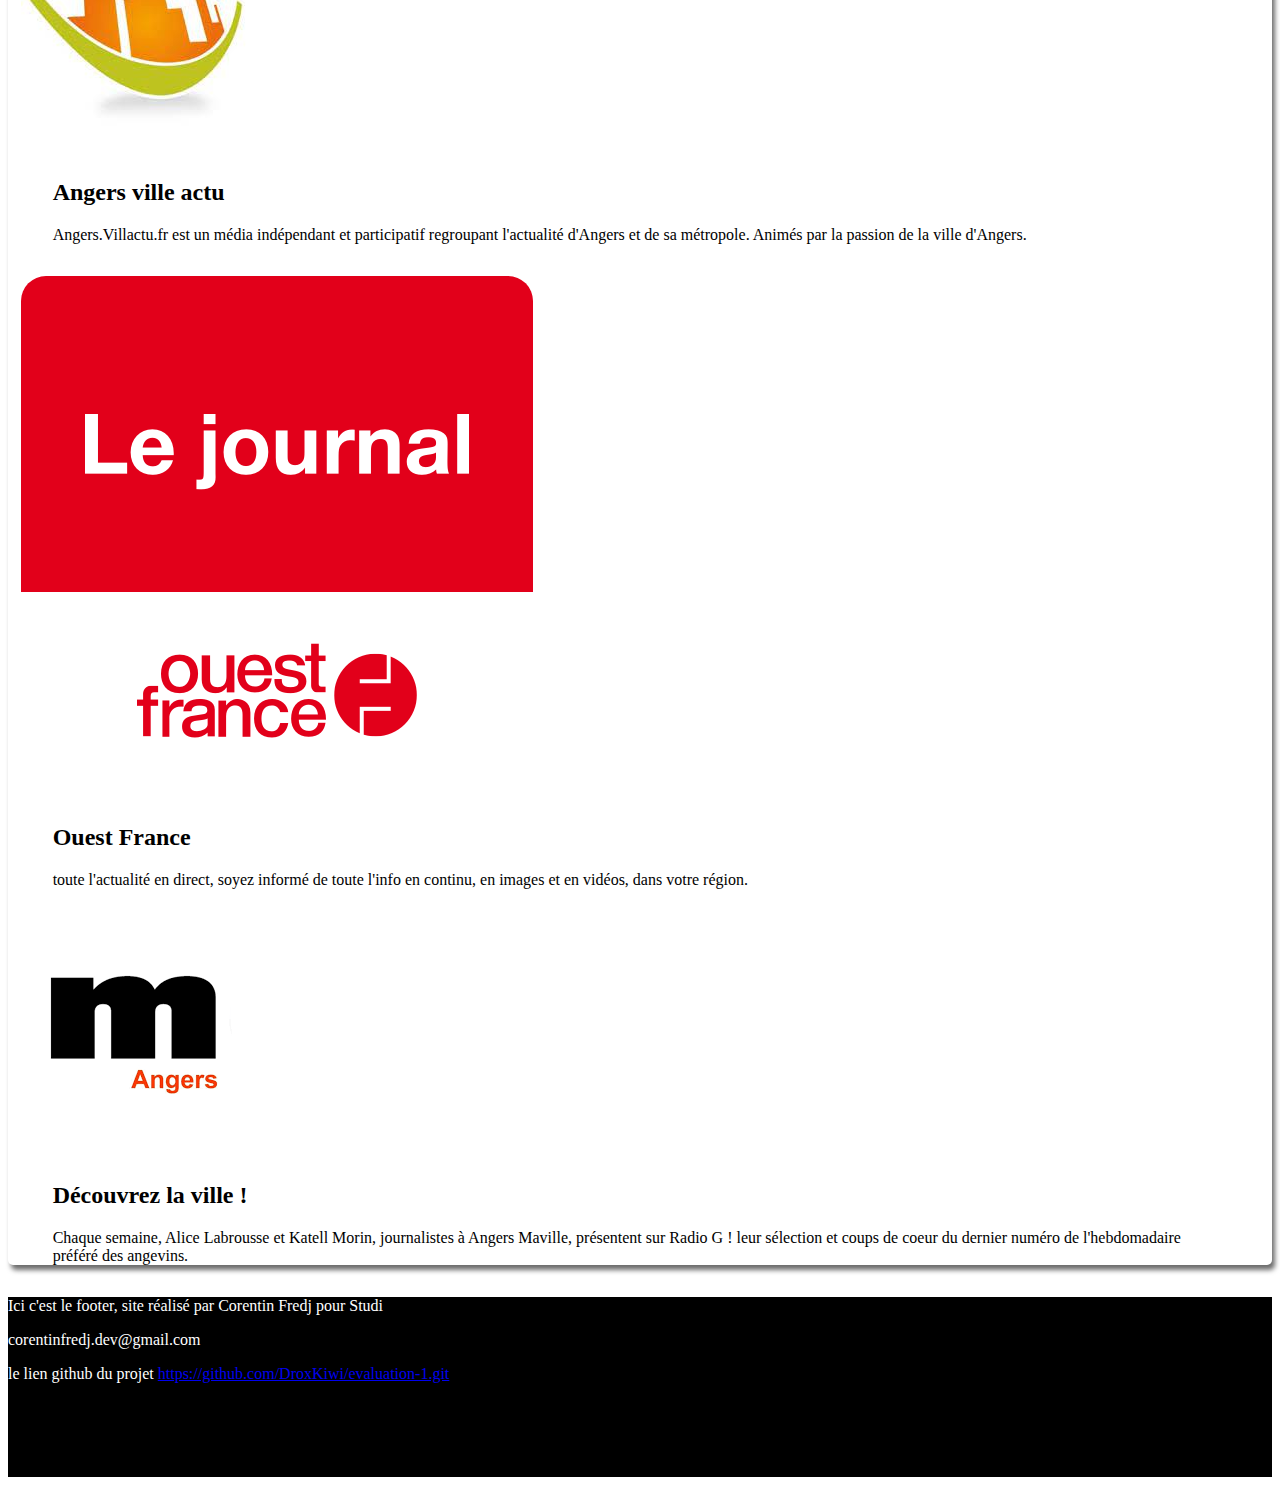
==== commit 8ebbf35b: "page d'accueil finit + page histoire" ====
--- a/src/html/index.html
+++ b/src/html/index.html
@@ -2,7 +2,7 @@
 <html lang="fr">
   <head>
     <meta charset="utf-8">
-    <title>list</title>
+    <title>eval1 : Fredj Corentin</title>
     <link rel="stylesheet" href="../css/index.css">
     <link href="https://cdn.jsdelivr.net/npm/bootstrap@5.0.2/dist/css/bootstrap.min.css" rel="stylesheet" integrity="sha384-EVSTQN3/azprG1Anm3QDgpJLIm9Nao0Yz1ztcQTwFspd3yD65VohhpuuCOmLASjC" crossorigin="anonymous">
   </head>
@@ -36,7 +36,7 @@
             <div class="row justify-content-center">
 
 
-              <div class="col-5 block advert clickable">
+              <div class="col-4 block advert clickable">
                 <a class="aperso" href="histoire.html">
                   <img
                     src="../images/angers.jpg"
@@ -53,21 +53,18 @@
               <div class="col-7">
                 <article class="row justify-content-center text-justify">
                   <div class="col">
-                    <h1>Mon premier article</h1>
-                    <p>Lorem ipsum dolor sit amet, consectetur adipiscing elit. Nam tristique augue non nibh imperdiet dictum. In hac habitasse platea dictumst. 
-                      Donec porttitor odio ante, vitae rutrum nunc fringilla id. Etiam fermentum tellus eu arcu malesuada, consectetur semper arcu consectetur. 
-                      In hac habitasse platea dictumst. Sed elit metus, efficitur non urna vel, consectetur mollis nunc. Duis porttitor orci nulla, et euismod dolor condimentum ac. 
-                    <p>In urna lorem, maximus vitae dolor in, ullamcorper maximus purus. Mauris lacus mauris, facilisis vel mattis ac, blandit rutrum ante. </p>
-                      Morbi fringilla enim in justo molestie, vitae euismod est faucibus. Sed aliquam ligula sed orci sagittis condimentum. Ut porta orci eget ex interdum, 
-                      ac pellentesque odio sodales. Nam vel elit non dui eleifend dignissim id dapibus massa.</p>  
-                    <p>Vestibulum vel placerat odio. Nullam maximus sagittis sapien nec accumsan. Fusce at auctor odio. Fusce ut nunc vitae diam iaculis laoreet eu et nulla. 
-                      Donec lacus ante, pulvinar eu mollis a, auctor vitae ex. Sed ut molestie ligula. Pellentesque quis eros et sapien lacinia suscipit. 
-                      Suspendisse tristique dui at dapibus laoreet. Fusce viverra eget elit nec laoreet.</p>
+                    <h1>Ma première évaluation</h1>
+                    <p>Ayant un énoncé me laissant libre, je me permet de faire un site simple, qui vous fais découvrir
+                      un peu ma ville.
+                    </p>
+                    <p>C'est un site vitrine qui a pour unique but de partager de l'information</p>  
+                    <p>Il y a 4 onglets, chacun d'entre eux amène vers une page différente.</p>
                   </div>
                 </article>
               </div>
             </div>
-            <div class="row justify-content-center text-justify">
+            <div class="row justify-content-around text-justify media">
+              <h3 style="margin-left: 10%;">Les médias et l'actualité angevine</h3>
               <div class="col-3 block advert clickable">
                 <a class="aperso" href="https://www.tourisme.destination-angers.com/">
                   <img
@@ -104,7 +101,7 @@
                   </div>
                 </a>
               </div>
-              <div class="col-3 block advert clickable">
+              <div class="col-9 block advert clickable">
                 <a class="aperso" href="https://angers.maville.com/">
                   <img
                     src="../images/angersmaville.png"
@@ -122,11 +119,19 @@
       </section>
 
     </div>
-
+    <footer>
+      <div class="row justify-content-center align-items-center text-justify footer">
+        <div class="col-4">
+          <p>Ici c'est le footer, site réalisé par Corentin Fredj pour Studi</p>
+          <p>corentinfredj.dev@gmail.com</p>
+          <p>le lien github du projet <a href="https://github.com/DroxKiwi/evaluation-1.git">https://github.com/DroxKiwi/evaluation-1.git</a></p>
+        </div>
+      </div>
+    </footer>
 <!-- Here the sources cdn we need to implement bootstrap -->
 <script src="https://cdn.jsdelivr.net/npm/@popperjs/core@2.9.2/dist/umd/popper.min.js" integrity="sha384-IQsoLXl5PILFhosVNubq5LC7Qb9DXgDA9i+tQ8Zj3iwWAwPtgFTxbJ8NT4GN1R8p" crossorigin="anonymous"></script>
-<script src="https://cdn.jsdelivr.net/npm/bootstrap@5.0.2/dist/js/bootstrap.min.js" integrity="sha384-cVKIPhGWiC2Al4u+LWgxfKTRIcfu0JTxR+EQDz/bgldoEyl4H0zUF0QKbrJ0EcQF" crossorigin="anonymous"></script>  </body>
+<script src="https://cdn.jsdelivr.net/npm/bootstrap@5.0.2/dist/js/bootstrap.min.js" integrity="sha384-cVKIPhGWiC2Al4u+LWgxfKTRIcfu0JTxR+EQDz/bgldoEyl4H0zUF0QKbrJ0EcQF" crossorigin="anonymous"></script>
 <!-- JS script -->
 <script src="../js/navbar.js"></script>
-
+  </body>
 </html>
--- a/src/css/index.css
+++ b/src/css/index.css
@@ -9,11 +9,22 @@
 .content {
   background-color: white;
   padding-top: 1%;
+  box-shadow: 3px 5px 5px rgb(108, 108, 108);
+  margin-bottom: 2%;
+  border-radius: 5px;
+}
+
+.clickable {
+  margin-bottom: 2%;
+  margin-left: 1%;
+  margin-right: 1%;
+  border-radius: 5px;
 }
 
 .clickable:hover {
   cursor: pointer;
   opacity: 0.5;
+  box-shadow: 0px 5px 5px rgb(108, 108, 108);
 }
 
 .aperso {
@@ -24,4 +35,26 @@
 .aperso:hover {
   color: #00A0C6;
   text-decoration: none !important;
+  border-radius: 25px;
+}
+
+.footer {
+  background-color: black;
+  color: white;
+  height: 20vh;
+}
+
+.resume {
+  background-color: grey;
+  opacity: 80%;
+  border-radius: 20px;
+  padding: 3%;
+  color: white;
+}
+
+.paragraphe {
+  background-color: grey;
+  padding: 5%;
+  opacity: 90%;
+  border-radius: 20px;
 }/*# sourceMappingURL=index.css.map */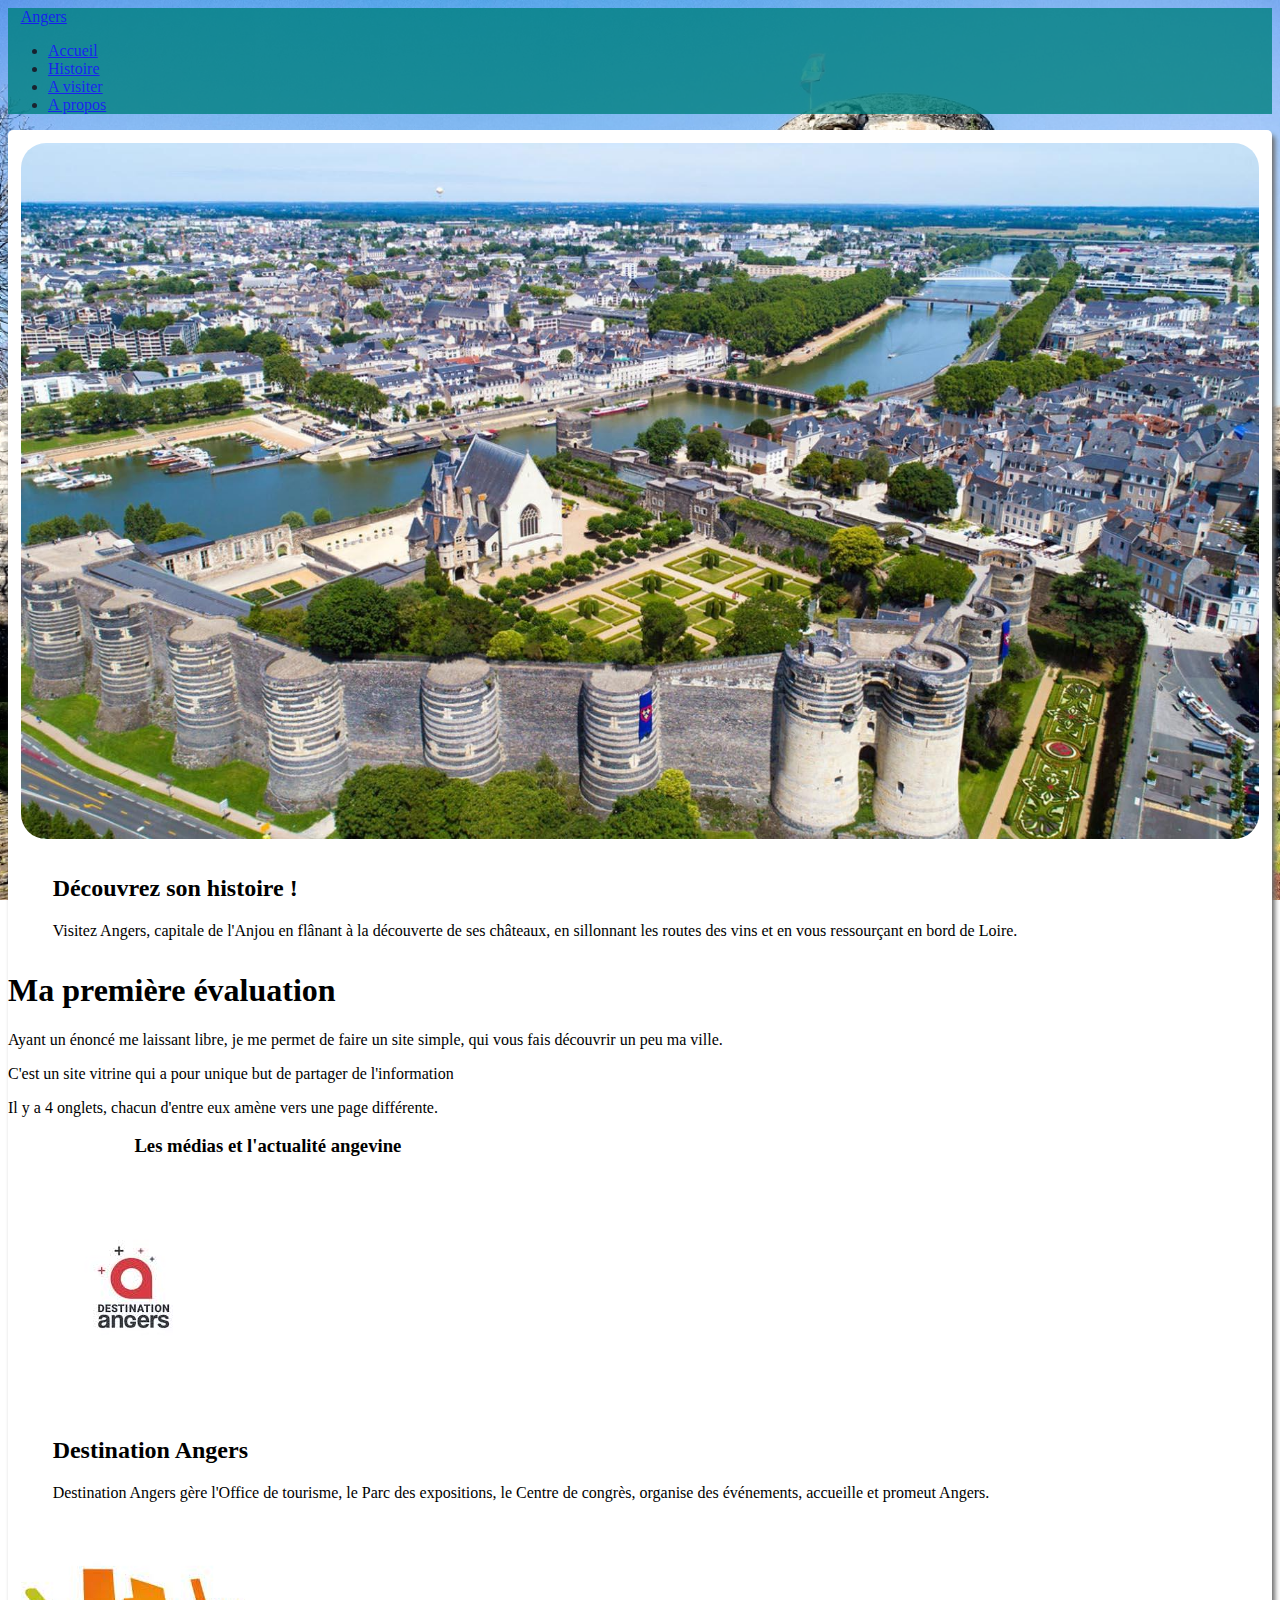
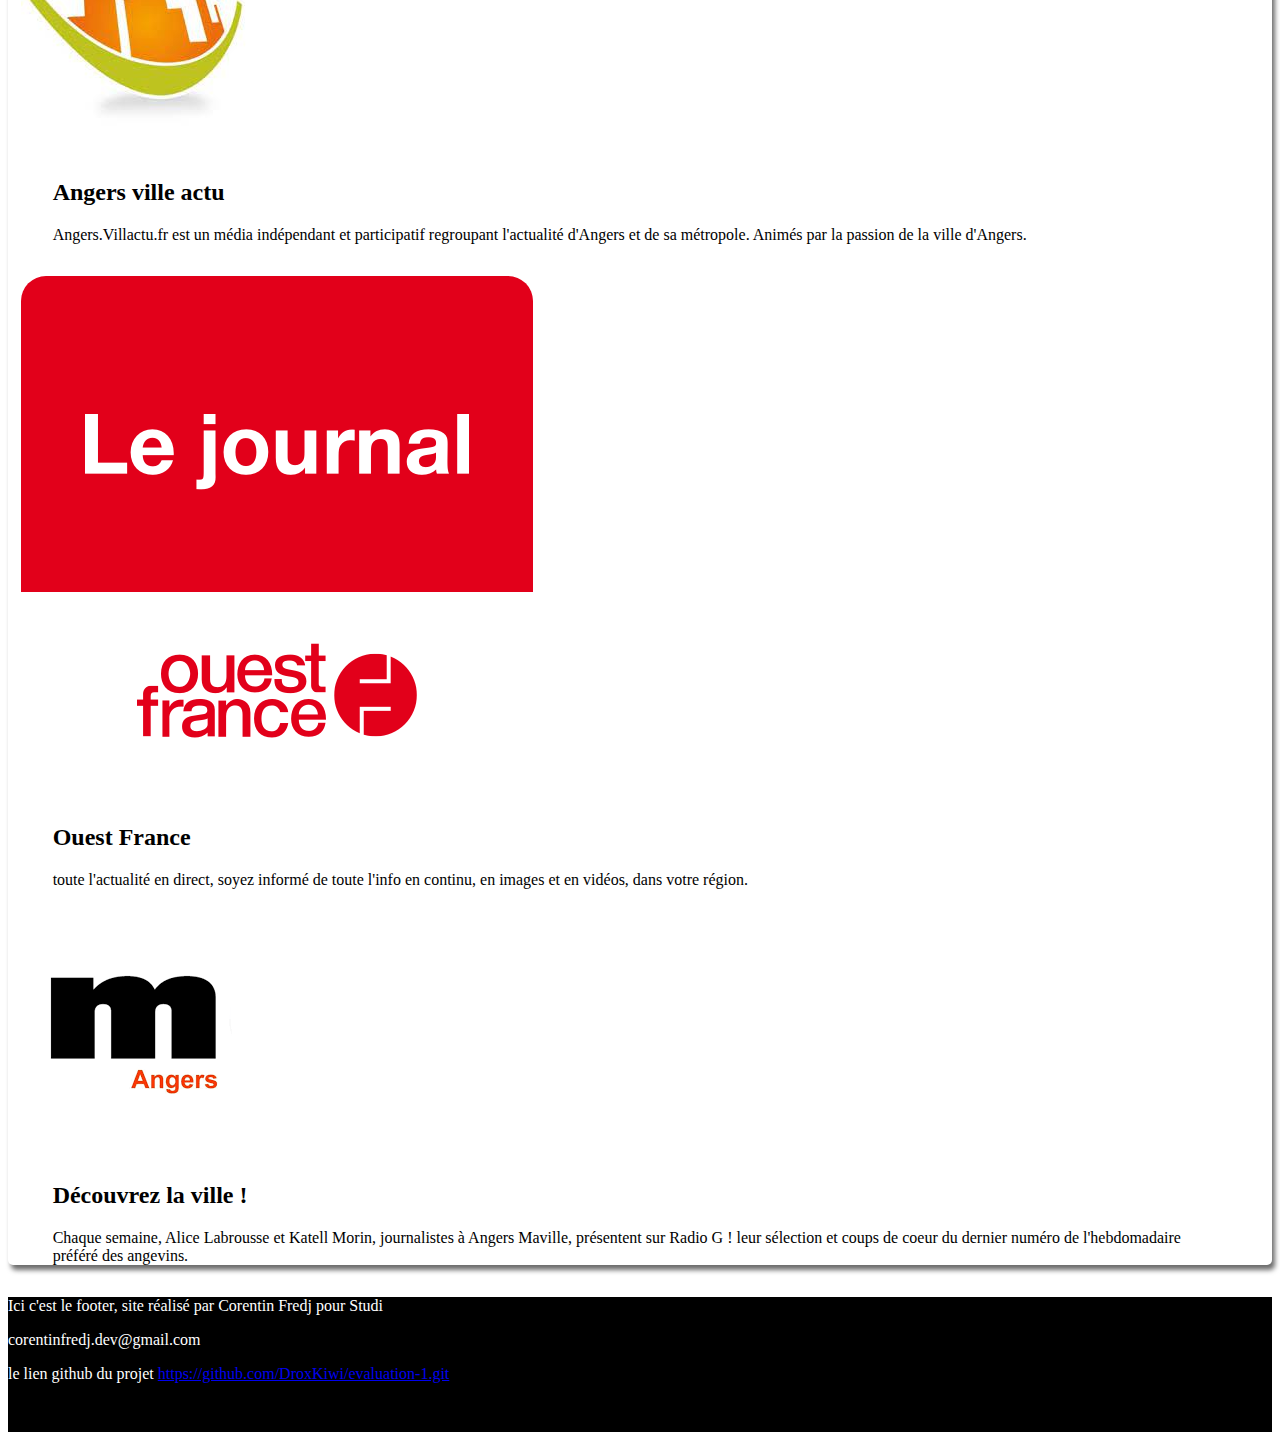
==== commit 8ccb81c1: "site fini" ====
--- a/src/html/index.html
+++ b/src/html/index.html
@@ -38,7 +38,7 @@
 
               <div class="col-4 block advert clickable">
                 <a class="aperso" href="histoire.html">
-                  <img
+                  <img alt="image présentation page histoire Angers"
                     src="../images/angers.jpg"
                     style="max-width: 100%; border-radius: 25px;"
                   />
@@ -67,7 +67,7 @@
               <h3 style="margin-left: 10%;">Les médias et l'actualité angevine</h3>
               <div class="col-3 block advert clickable">
                 <a class="aperso" href="https://www.tourisme.destination-angers.com/">
-                  <img
+                  <img alt="image logo destinationangers"
                     src="../images/destinationangers.jpeg"
                     style="max-width: 100%; border-radius: 25px;"
                   />
@@ -79,7 +79,7 @@
               </div>
               <div class="col-3 block advert clickable">
                 <a class="aperso" href="https://www.angers.villactu.fr/">
-                  <img
+                  <img alt="image logo angersvilleactu"
                     src="../images/angersvilleactu.jpeg"
                     style="max-width: 100%; border-radius: 25px;"
                   />
@@ -91,7 +91,7 @@
               </div>
               <div class="col-3 block advert clickable">
                 <a class="aperso" href="https://www.ouest-france.fr/pays-de-la-loire/angers-49000/">
-                  <img
+                  <img alt="image logo ouest france"
                     src="../images/ouestfrance.png"
                     style="max-width: 100%; border-radius: 25px;"
                   />
@@ -103,7 +103,7 @@
               </div>
               <div class="col-9 block advert clickable">
                 <a class="aperso" href="https://angers.maville.com/">
-                  <img
+                  <img alt="image logo angersmavvile"
                     src="../images/angersmaville.png"
                     style="max-width: 100%; border-radius: 25px;"
                   />
--- a/src/css/index.css
+++ b/src/css/index.css
@@ -41,7 +41,19 @@
 .footer {
   background-color: black;
   color: white;
-  height: 20vh;
+  height: 15vh;
+  bottom: 0;
+  left: 0;
+  position: static;
+}
+
+.footerMinPage {
+  background-color: black;
+  color: white;
+  width: 100%;
+  height: 15vh;
+  bottom: 0;
+  position: absolute;
 }
 
 .resume {
@@ -57,4 +69,10 @@
   padding: 5%;
   opacity: 90%;
   border-radius: 20px;
+  margin-bottom: 2%;
+  margin-right: 2%;
+}
+
+img {
+  border-radius: 50px;
 }/*# sourceMappingURL=index.css.map */